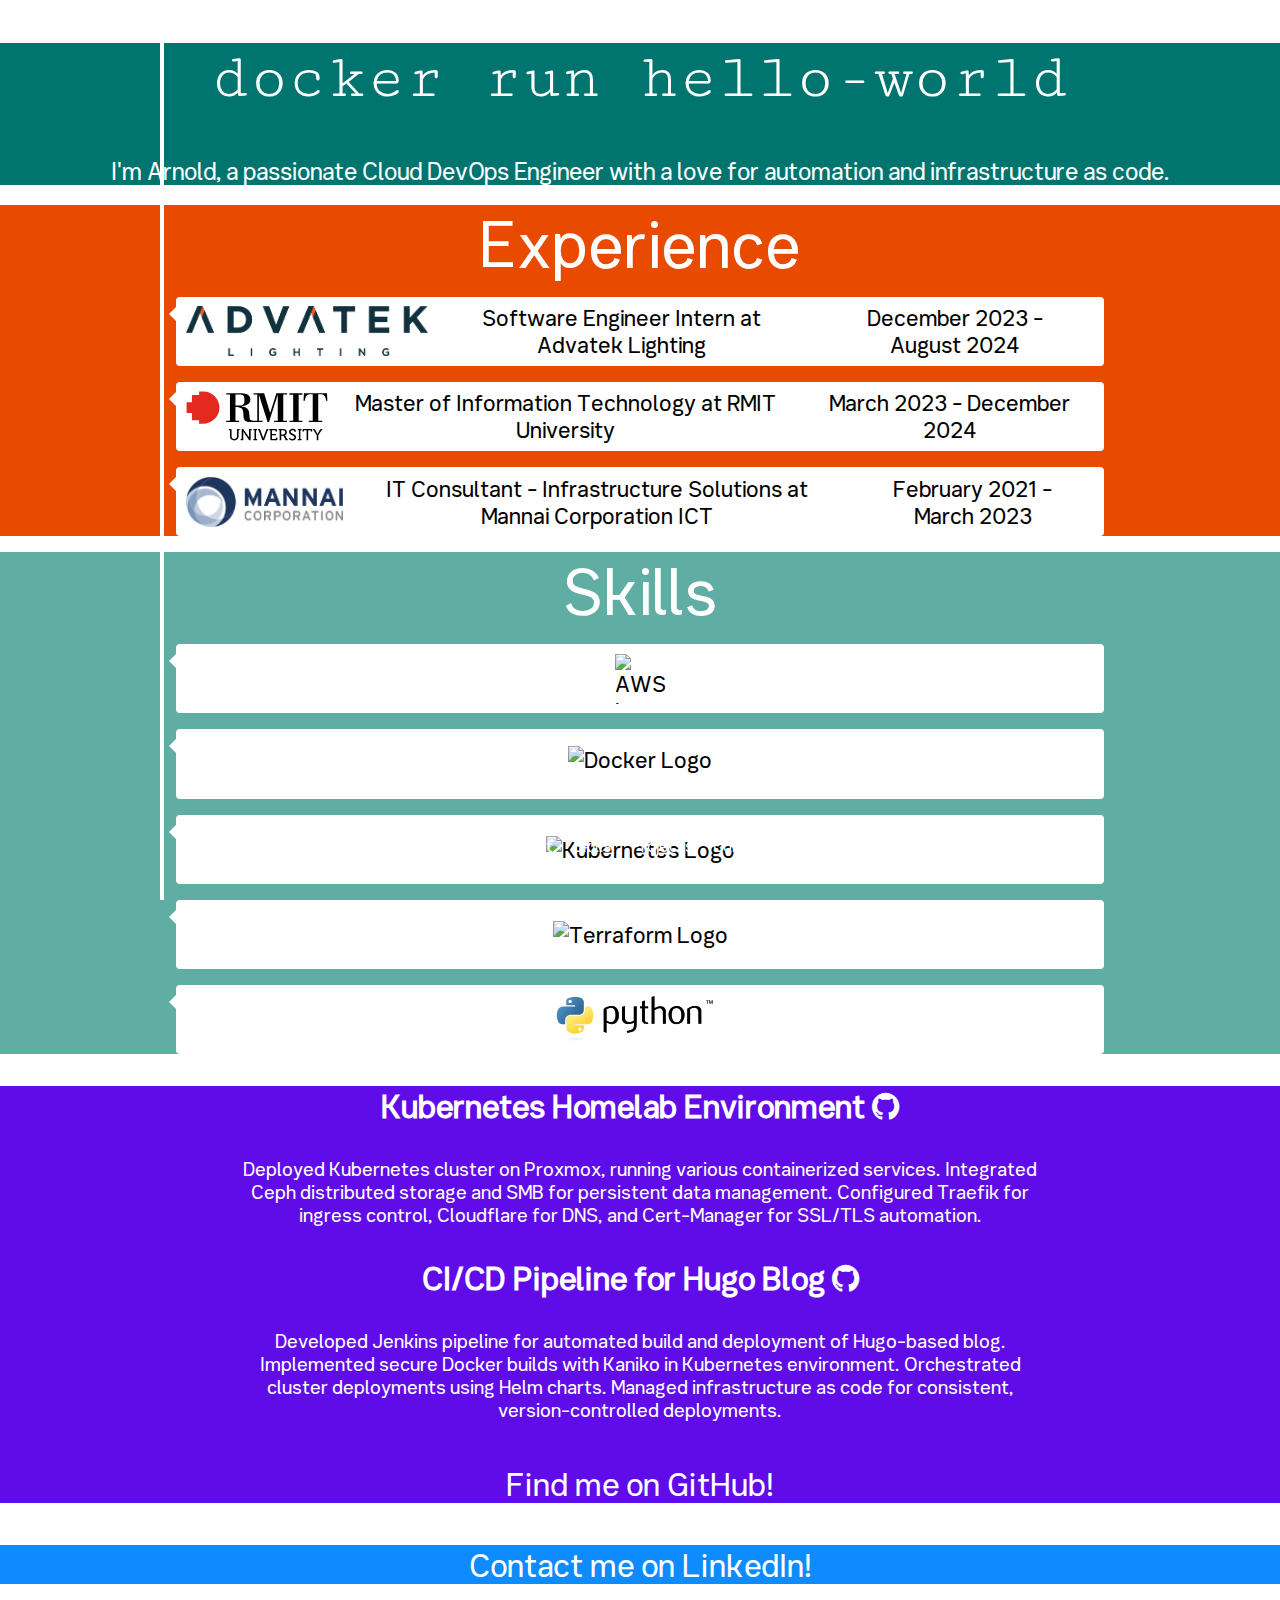
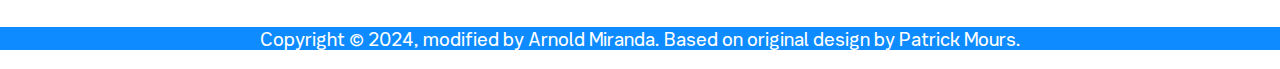
==== main/index.html @ 070dec67 "feat: add main website and multi-site nginx configuration" ====
﻿<!DOCTYPE html>

<html>
<head>
<meta charset="utf-8"/>
<title>Arnold Miranda</title>
<meta content="noarchive, noimageindex" name="robots"/>
<meta content="Arnold Miranda's Portfolio" name="description"/>
<meta content="Arnold Miranda" name="author"/>
<meta content="width=device-width, initial-scale=1.0" name="viewport"/>
<link href="https://fonts.googleapis.com/css?family=Cutive+Mono" rel="stylesheet"/>
<link href="https://fonts.googleapis.com/css?family=Open+Sans:300,400,700" rel="stylesheet">
<link href="https://cdnjs.cloudflare.com/ajax/libs/font-awesome/4.5.0/css/font-awesome.min.css" rel="stylesheet"/>
<link href="https://cdnjs.cloudflare.com/ajax/libs/animate.css/3.5.1/animate.min.css" rel="stylesheet"/>
<link href="https://cdnjs.cloudflare.com/ajax/libs/fullPage.js/2.7.7/jquery.fullPage.min.css" rel="stylesheet"/>
<link href="styles.css" rel="stylesheet"/>
<script src="https://cdnjs.cloudflare.com/ajax/libs/jquery/2.2.0/jquery.min.js"></script>
<script src="https://cdnjs.cloudflare.com/ajax/libs/fullPage.js/2.7.7/jquery.fullPage.min.js"></script>
<script>
			$.fn.extend({ animate: function (animationName) {
				$(this).addClass("animated " + animationName).one("webkitAnimationEnd mozAnimationEnd MSAnimationEnd oanimationend animationend", function () { $(this).removeClass("animated " + animationName); });
			}});
			$(document).ready(function () {
				$("#onepage").fullpage({
					menu: "#onenav",
					scrollingSpeed: 400,
					recordHistory: false,
					controlArrows: (window.innerWidth >= 1000),
					slidesNavigation: true,
					onLeave: function (index, nextIndex, direction) {
						if (index == 1 || nextIndex == 1)
							$("#onenav").toggleClass("nav-bottom");
						if (nextIndex == 2 && direction == "down")
							$(".timeline-bubble").animate("fadeInRight");
						if (nextIndex == 3 && direction == "down")
							$(".skill").animate("zoomIn");
					},
					afterLoad: function (anchorLink, index) {
						if (index == 4)
							$(".fp-controlArrow.fp-next").animate("flash");
					},
				});
			});
		</script>
</link></head>
<body>
	<nav class="nav nav-bottom" id="onenav">
	<a data-menuanchor="about" href="#about">About</a>
	<a data-menuanchor="skills" href="#skills">Skills</a>
	<a data-menuanchor="projects" href="#projects">Projects</a>
	<a data-menuanchor="contact" href="#contact">Contact</a>
	</nav>
<div id="onepage">
<noscript>
<style>
					#section-noscript {
						position: fixed;
						top: 0px;
						left: 0px;
						margin: 0px;
						width: 100%;
						height: 100%;
						z-index: 9999;
						color: black;
						background-color: white;
					}
				</style>
<div id="section-noscript">
<p>Please enable JavaScript.</p>
</div>
</noscript>
<div class="section" data-anchor="home" id="section-1">
	<h1>docker run hello-world</h1>
	<h2>I'm Arnold, a passionate Cloud DevOps Engineer with a love for automation and infrastructure as code.</h2>

</div>
<div class="section" data-anchor="about" id="section-2">
<p class="skill skill-level-4">Experience</p> 
<div class="timeline">
<div class="timeline-bubble">
<img src="image/advatek-lighting-logo.png" width="250" height="50" alt="Advatek Logo">
<h2>Software Engineer Intern at Advatek Lighting</h2>
<p>December 2023 - August 2024</p>
</div>
<div class="timeline-bubble">
<img src="image/RMIT_University_Logo.svg" width="140" height="50" alt="Advatek Logo">
<h2>Master of Information Technology at RMIT University</h2>
<p>March 2023 - December 2024</p>
</div>
<div class="timeline-bubble">
<img src="image/Mannai Corp Logo.png" width="160" height="50" alt="Advatek Logo">
<h2>IT Consultant - Infrastructure Solutions at Mannai Corporation ICT</h2>
<p>February 2021 - March 2023</p>
</div>
</div>
</div>
<div class="section" data-anchor="skills" id="section-3">
<div class="timeline">

	<p class="skill skill-level-4">Skills</p> 
    <div class="timeline-bubble">
        <img src="https://upload.wikimedia.org/wikipedia/commons/9/93/Amazon_Web_Services_Logo.svg"  width="150" height="150" alt="AWS Logo">
        <!-- <p class="skill skill-level-5">AWS</p> -->
    </div>
    <div class="timeline-bubble">
        <img src="https://upload.wikimedia.org/wikipedia/commons/4/4e/Docker_%28container_engine%29_logo.svg" width="400" height="100" alt="Docker Logo">
        <!-- <p class="skill skill-level-4">Docker</p> -->
    </div>
    <div class="timeline-bubble">
        <img src="https://upload.wikimedia.org/wikipedia/commons/6/67/Kubernetes_logo.svg" width="400" height="50" alt="Kubernetes Logo">
        <!-- <p class="skill skill-level-4">Kubernetes</p> -->
    </div>
    <div class="timeline-bubble">
        <img src="https://upload.wikimedia.org/wikipedia/commons/0/04/Terraform_Logo.svg" width="300" alt="Terraform Logo">
        <!-- <p class="skill skill-level-4">Terraform</p> -->
    </div>
    <div class="timeline-bubble">
		
        <img src="image/Python.svg"  width="300" alt="Python Logo">
        <!-- <p class="skill skill-level-4">Python</p> -->
    </div>
	</div>

</div>

<div class="section" data-anchor="project" id="section-4">
<div class="slide project" id="project-1">
	
<a href="https://github.com/Aksine/aus-k3s-manifests">
<h3><span class="underlined-hover">Kubernetes Homelab Environment</span> <span class="fa fa-github"></span></h3>
<p>Deployed Kubernetes cluster on Proxmox, running various containerized services. Integrated Ceph distributed storage and SMB for persistent data management. Configured Traefik for ingress control, Cloudflare for DNS, and Cert-Manager for SSL/TLS automation.</p>
</a>
</div>
<div class="slide project" id="project-2">
<a href="https://github.com/Aksine/hugo-blog">
<h3><span class="underlined-hover">CI/CD Pipeline for Hugo Blog</span> <span class="fa fa-github"></span></h3>
<p>Developed Jenkins pipeline for automated build and deployment of Hugo-based blog. Implemented secure Docker builds with Kaniko in Kubernetes environment. Orchestrated cluster deployments using Helm charts. Managed infrastructure as code for consistent, version-controlled deployments.</p>
</a>
</div>
<div class="slide project" id="project-3">
<h4>Find me on <a class="underlined" href="https://github.com/Aksine">GitHub</a>!</h4>
</div>
</div>
<div class="section" data-anchor="contact" id="section-5">
<h4>Contact me on <a class="underlined" href="https://linkedin.com/in/arnold-miranda">LinkedIn</a>!</h4>
</div>
<div class="section fp-auto-height" data-anchor="impressum" id="section-6">
<p>Copyright © 2024, modified by Arnold Miranda. Based on original design by Patrick Mours.</p>
</div>
</div>
</body>
</html>
---- main/styles.css ----
/* General */

html, body {
	font: 300 1em "Network Sans", "Helvetica", sans-serif;
	color: white;
	text-align: center;
	margin: 0px;
}
@media (max-width: 600px) {
	body {
		font-size: 11px;
	}
}
@media (max-height: 400px) {
	body {
		font-size: 7px;
	}
}


@font-face {
    font-family: 'Network Sans';
    src: url('./fonts/NETWORKSANS-2019-REGULAR.TTF') format('truetype');
    font-weight: normal;
    font-style: normal;
  }


h1 {
	font-size: 4em;
	font-weight: 400;
	font-family: "Cutive Mono";
}
@media (max-width: 1000px) {
	h1 {
		font-size: 2em;
	}
}
h2 {
	font-size: 1.5em;
	font-weight: 400;
}
h3 {
	font-size: 2em;
	font-weight: 700;
}
h4 {
	font-size: 2em;
	font-weight: 300;
}
p {	
	font-size: 1.2em;
}
a {
	color: white;
	text-decoration: none;
}

.underlined {
	border-bottom: 1px solid white;
}
.underlined-hover:hover {
	text-decoration: underline;
}

.section h1, .section h2, .section h3, .section h4, .section p {
	padding-left: 1em;
	padding-right: 1em;
}

/* Navigation */

.nav {
	position: absolute;
	top: 2em;
	left: 0;
	width: 100%;
	z-index: 10;
	transition: all 0.4s ease; -webkit-transition: all 0.4s ease;
}
.nav a {
	margin: 0.5em;
}
.nav a.active {
	font-weight: 700;
}

.nav-bottom {
	top: calc(100vh - 4em);
}

#fp-nav ul li a span, .fp-slidesNav ul li a span {
	background-color: white;
}

/* Sections */

#section-1 {
	background-color: hwb(177 0% 54%);
}
#section-2 {
	background-color: #E84A00;
}
#section-3 {
    background-color: #60ada3;
}
#section-4 {
	background-color: #600CE8;
}
#section-5 {
	background-color: #0D8BFF;
}
#section-6 {
	background-color: #0D8BFF;
}

.timeline::before {
	content: "";
	position: absolute;
	top: 0;
	left: 1em;
	width: 0.25em;
	height: 100%;
	background: white;
}
.timeline-bubble {
	position: relative;
	margin: 1em 2em;
	padding: 0.6em;
	background: white;
	border-radius: 0.25em;
}
.timeline-bubble::before {
	content: "";
	position: absolute;
	top: 10px;
	right: 100%;
	border: 7px solid transparent;
	border-right: 7px solid white;
}
.timeline-bubble * {
	font-size: 1em;
	color: black;
	margin: 0;
}

.timeline-bubble {
    display: flex;
    justify-content: center;
    align-items: center;
    height: 50px; /* Set a fixed height for all bubbles */
}

.timeline-bubble img {
    max-width: 100%;
    max-height: 100%;
    width: auto;
    height: auto;
    object-fit: contain;
}


@media (min-width: 1000px) and (min-height: 650px) {
	.timeline::before {
		left: 10em;
	}
	.timeline-bubble {
		margin-left: 11em;
		margin-right: 11em;
	}
	.timeline-bubble * {
		font-size: 1.4em;
	}
}

.skill {
	margin: 0px;
}
.skill-level-5 {
	font-size: 6em;
}
.skill-level-4 {
	font-size: 4em;
}
.skill-level-3 {
	font-size: 2em;
}
.skill-level-2 {
	font-size: 1.3em;
}
.skill-level-1 {
	font-size: 1em;
}

.project {
	background-size: cover;
	background-repeat: no-repeat;
	background-position: center;
}
.project p {
	margin: auto;
	max-width: 800px;
}

/* #project-1 {
	background-image: url("/web/20190121082215im_/http://patrick.mours.net/preview-1.png");
}
#project-2 {
	background-image: url("/web/20190121082215im_/http://patrick.mours.net/preview-2.png");
}
#project-5 {
	background-image: url("/web/20190121082215im_/http://patrick.mours.net/preview-5.png");
}
 */
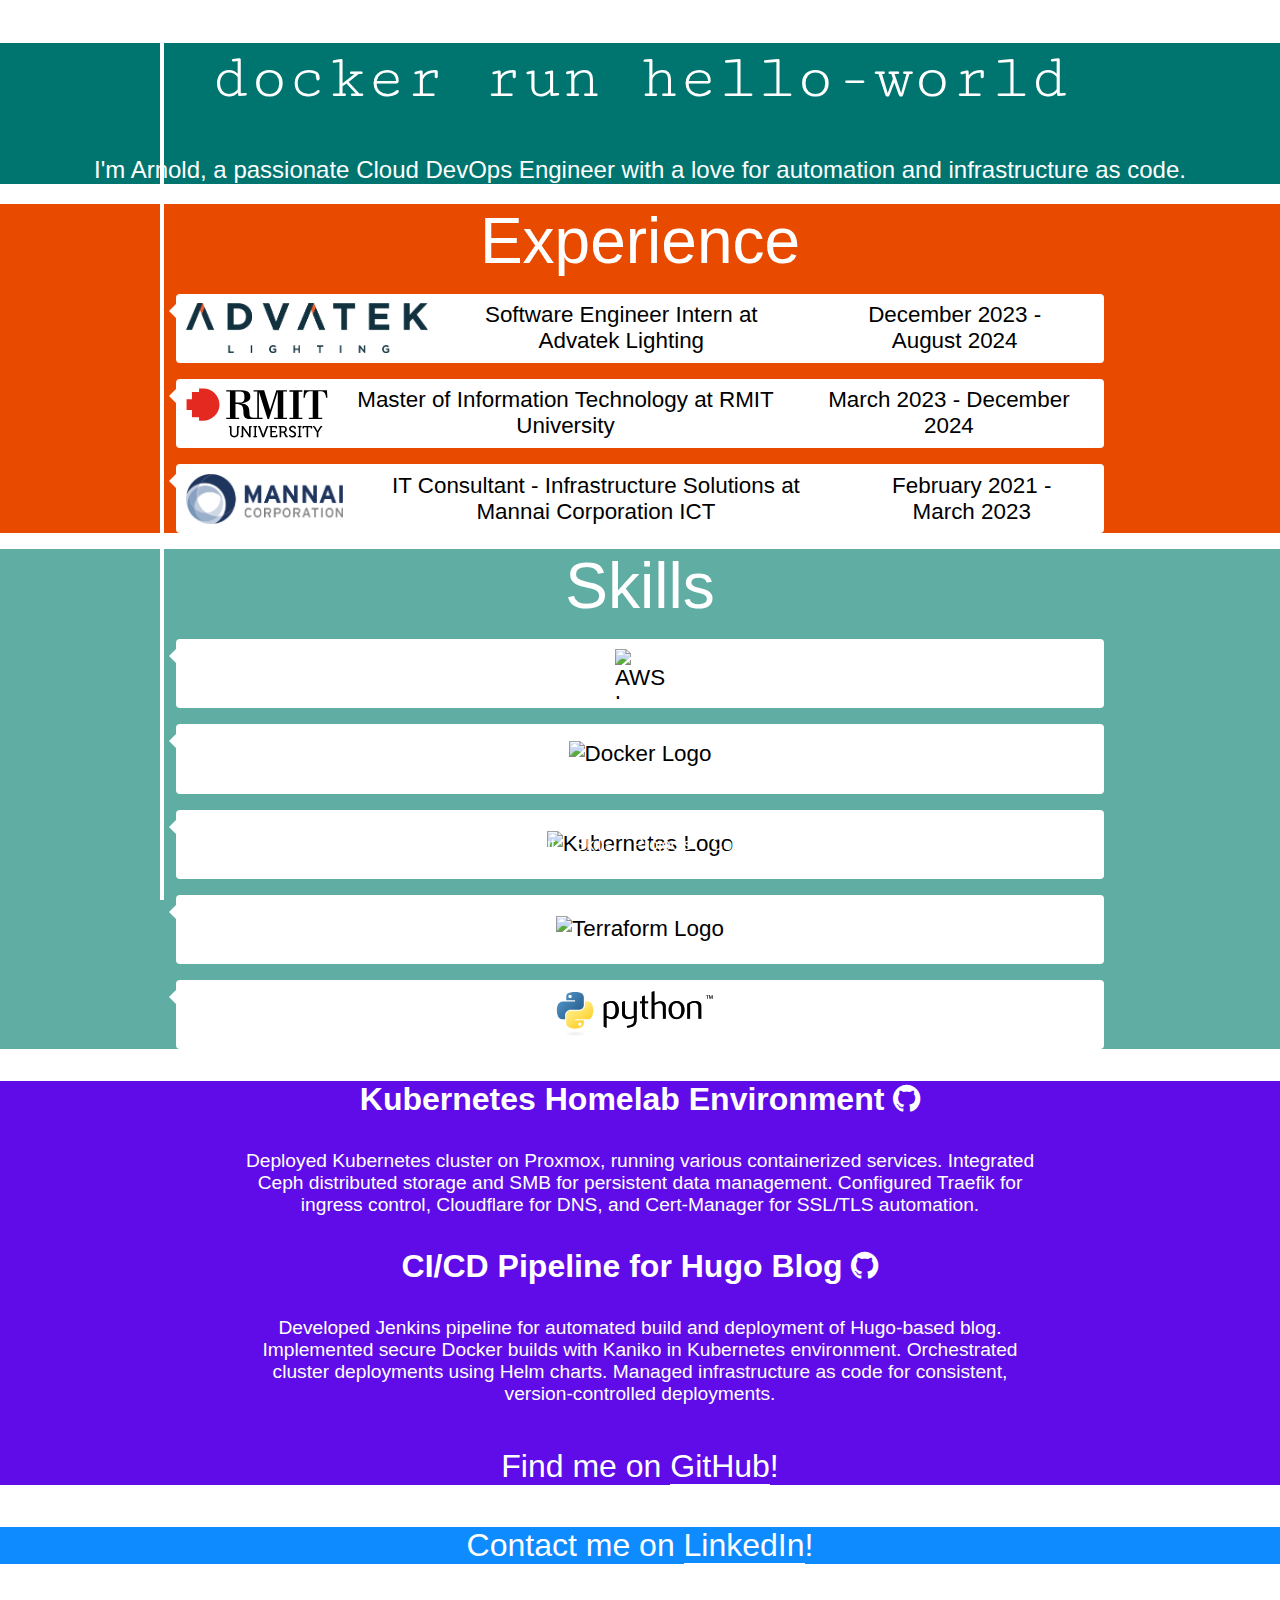
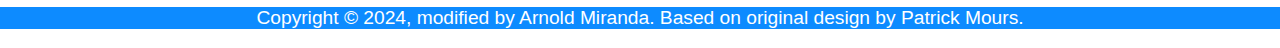
==== commit 471ef1dd: "fix: change css" ====
--- a/main/index.html
+++ b/main/index.html
@@ -13,7 +13,7 @@
 <link href="https://cdnjs.cloudflare.com/ajax/libs/font-awesome/4.5.0/css/font-awesome.min.css" rel="stylesheet"/>
 <link href="https://cdnjs.cloudflare.com/ajax/libs/animate.css/3.5.1/animate.min.css" rel="stylesheet"/>
 <link href="https://cdnjs.cloudflare.com/ajax/libs/fullPage.js/2.7.7/jquery.fullPage.min.css" rel="stylesheet"/>
-<link href="styles.css" rel="stylesheet"/>
+<link href="css/styles.css" rel="stylesheet"/>
 <script src="https://cdnjs.cloudflare.com/ajax/libs/jquery/2.2.0/jquery.min.js"></script>
 <script src="https://cdnjs.cloudflare.com/ajax/libs/fullPage.js/2.7.7/jquery.fullPage.min.js"></script>
 <script>
--- a/main/css/styles.css
+++ b/main/css/styles.css
@@ -0,0 +1,214 @@
+/* General */
+
+html, body {
+	font: 300 1em "Network Sans", "Helvetica", sans-serif;
+	color: white;
+	text-align: center;
+	margin: 0px;
+}
+@media (max-width: 600px) {
+	body {
+		font-size: 11px;
+	}
+}
+@media (max-height: 400px) {
+	body {
+		font-size: 7px;
+	}
+}
+
+
+@font-face {
+    font-family: 'Network Sans';
+    src: url('./fonts/NETWORKSANS-2019-REGULAR.TTF') format('truetype');
+    font-weight: normal;
+    font-style: normal;
+  }
+
+
+h1 {
+	font-size: 4em;
+	font-weight: 400;
+	font-family: "Cutive Mono";
+}
+@media (max-width: 1000px) {
+	h1 {
+		font-size: 2em;
+	}
+}
+h2 {
+	font-size: 1.5em;
+	font-weight: 400;
+}
+h3 {
+	font-size: 2em;
+	font-weight: 700;
+}
+h4 {
+	font-size: 2em;
+	font-weight: 300;
+}
+p {	
+	font-size: 1.2em;
+}
+a {
+	color: white;
+	text-decoration: none;
+}
+
+.underlined {
+	border-bottom: 1px solid white;
+}
+.underlined-hover:hover {
+	text-decoration: underline;
+}
+
+.section h1, .section h2, .section h3, .section h4, .section p {
+	padding-left: 1em;
+	padding-right: 1em;
+}
+
+/* Navigation */
+
+.nav {
+	position: absolute;
+	top: 2em;
+	left: 0;
+	width: 100%;
+	z-index: 10;
+	transition: all 0.4s ease; -webkit-transition: all 0.4s ease;
+}
+.nav a {
+	margin: 0.5em;
+}
+.nav a.active {
+	font-weight: 700;
+}
+
+.nav-bottom {
+	top: calc(100vh - 4em);
+}
+
+#fp-nav ul li a span, .fp-slidesNav ul li a span {
+	background-color: white;
+}
+
+/* Sections */
+
+#section-1 {
+	background-color: hwb(177 0% 54%);
+}
+#section-2 {
+	background-color: #E84A00;
+}
+#section-3 {
+    background-color: #60ada3;
+}
+#section-4 {
+	background-color: #600CE8;
+}
+#section-5 {
+	background-color: #0D8BFF;
+}
+#section-6 {
+	background-color: #0D8BFF;
+}
+
+.timeline::before {
+	content: "";
+	position: absolute;
+	top: 0;
+	left: 1em;
+	width: 0.25em;
+	height: 100%;
+	background: white;
+}
+.timeline-bubble {
+	position: relative;
+	margin: 1em 2em;
+	padding: 0.6em;
+	background: white;
+	border-radius: 0.25em;
+}
+.timeline-bubble::before {
+	content: "";
+	position: absolute;
+	top: 10px;
+	right: 100%;
+	border: 7px solid transparent;
+	border-right: 7px solid white;
+}
+.timeline-bubble * {
+	font-size: 1em;
+	color: black;
+	margin: 0;
+}
+
+.timeline-bubble {
+    display: flex;
+    justify-content: center;
+    align-items: center;
+    height: 50px; /* Set a fixed height for all bubbles */
+}
+
+.timeline-bubble img {
+    max-width: 100%;
+    max-height: 100%;
+    width: auto;
+    height: auto;
+    object-fit: contain;
+}
+
+
+@media (min-width: 1000px) and (min-height: 650px) {
+	.timeline::before {
+		left: 10em;
+	}
+	.timeline-bubble {
+		margin-left: 11em;
+		margin-right: 11em;
+	}
+	.timeline-bubble * {
+		font-size: 1.4em;
+	}
+}
+
+.skill {
+	margin: 0px;
+}
+.skill-level-5 {
+	font-size: 6em;
+}
+.skill-level-4 {
+	font-size: 4em;
+}
+.skill-level-3 {
+	font-size: 2em;
+}
+.skill-level-2 {
+	font-size: 1.3em;
+}
+.skill-level-1 {
+	font-size: 1em;
+}
+
+.project {
+	background-size: cover;
+	background-repeat: no-repeat;
+	background-position: center;
+}
+.project p {
+	margin: auto;
+	max-width: 800px;
+}
+
+/* #project-1 {
+	background-image: url("/web/20190121082215im_/http://patrick.mours.net/preview-1.png");
+}
+#project-2 {
+	background-image: url("/web/20190121082215im_/http://patrick.mours.net/preview-2.png");
+}
+#project-5 {
+	background-image: url("/web/20190121082215im_/http://patrick.mours.net/preview-5.png");
+}
+ */
